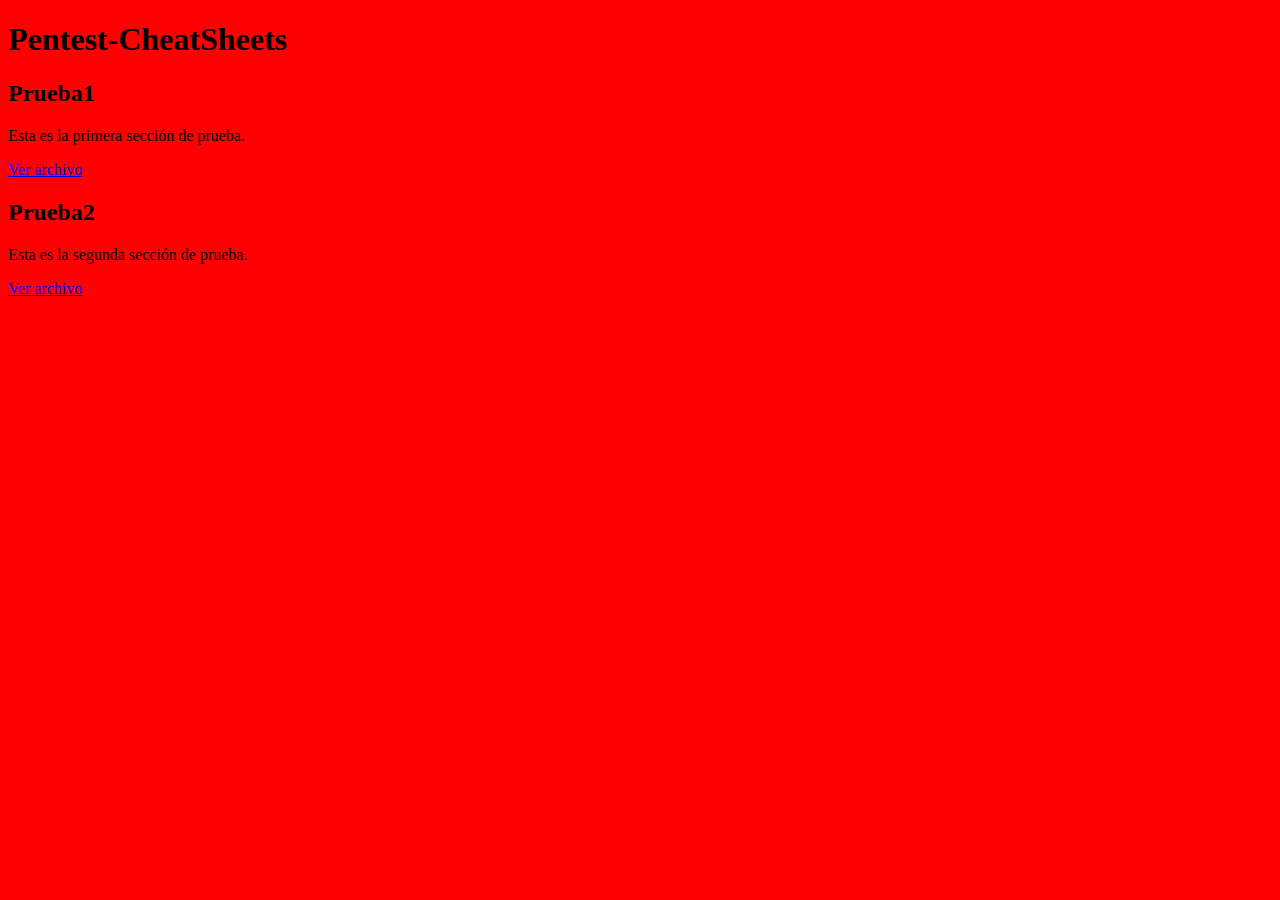
==== index.html @ 5c770466 "initial commit" ====
<!DOCTYPE html>
<html>
  <head>
    <meta charset="utf-8">
    <title>Pentest-CheatSheets</title>
    <link rel="stylesheet" type="text/css" href="index.css">
  </head>
  <body>
    <header>
      <h1>Pentest-CheatSheets</h1>
    </header>
    <section>
      <h2>Prueba1</h2>
      <p>Esta es la primera sección de prueba.</p>
      <a href="prueba1.txt">Ver archivo</a>
    </section>
    <section>
      <h2>Prueba2</h2>
      <p>Esta es la segunda sección de prueba.</p>
      <a href="prueba2.txt">Ver archivo</a>
    </section>
  </body>
</html>
---- index.css ----
body {
  background-color: red;
  color: black;
}
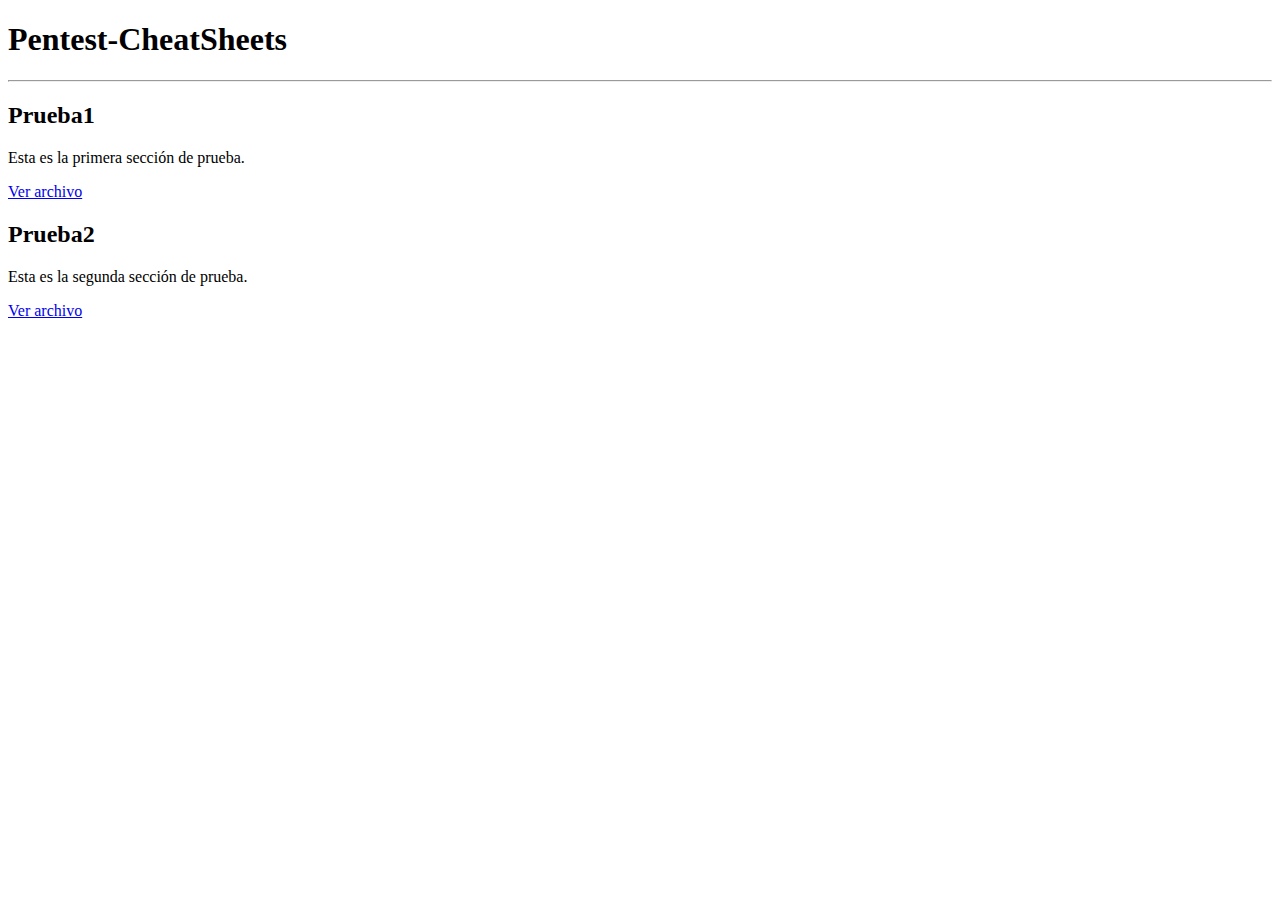
==== commit 6a0f1f14: "Update index.html" ====
--- a/index.html
+++ b/index.html
@@ -1,23 +1,27 @@
 <!DOCTYPE html>
-<html>
+<html lang="es">
   <head>
     <meta charset="utf-8">
     <title>Pentest-CheatSheets</title>
-    <link rel="stylesheet" type="text/css" href="index.css">
+    <link rel="stylesheet" href="https://cdnjs.cloudflare.com/ajax/libs/font-awesome/5.15.3/css/all.min.css" integrity="sha512-WSh3BZtFjKzTxlTu08Jy+iw/Z1g+7OmWruSvGWhVoPmcCJ9+VEm1Bl8Qv4V7F5Fc5g5K5rHe2rI5x5dAzUJ9Kg==" crossorigin="anonymous" referrerpolicy="no-referrer" />
+    <link rel="stylesheet" href="styles.css">
   </head>
   <body>
     <header>
       <h1>Pentest-CheatSheets</h1>
+      <hr>
     </header>
-    <section>
-      <h2>Prueba1</h2>
-      <p>Esta es la primera sección de prueba.</p>
-      <a href="prueba1.txt">Ver archivo</a>
-    </section>
-    <section>
-      <h2>Prueba2</h2>
-      <p>Esta es la segunda sección de prueba.</p>
-      <a href="prueba2.txt">Ver archivo</a>
-    </section>
+    <main>
+      <section>
+        <h2>Prueba1</h2>
+        <p>Esta es la primera sección de prueba.</p>
+        <a href="prueba1.txt"><i class="fas fa-file-alt"></i> Ver archivo</a>
+      </section>
+      <section>
+        <h2>Prueba2</h2>
+        <p>Esta es la segunda sección de prueba.</p>
+        <a href="prueba2.txt"><i class="fas fa-file-alt"></i> Ver archivo</a>
+      </section>
+    </main>
   </body>
-</html>+</html>
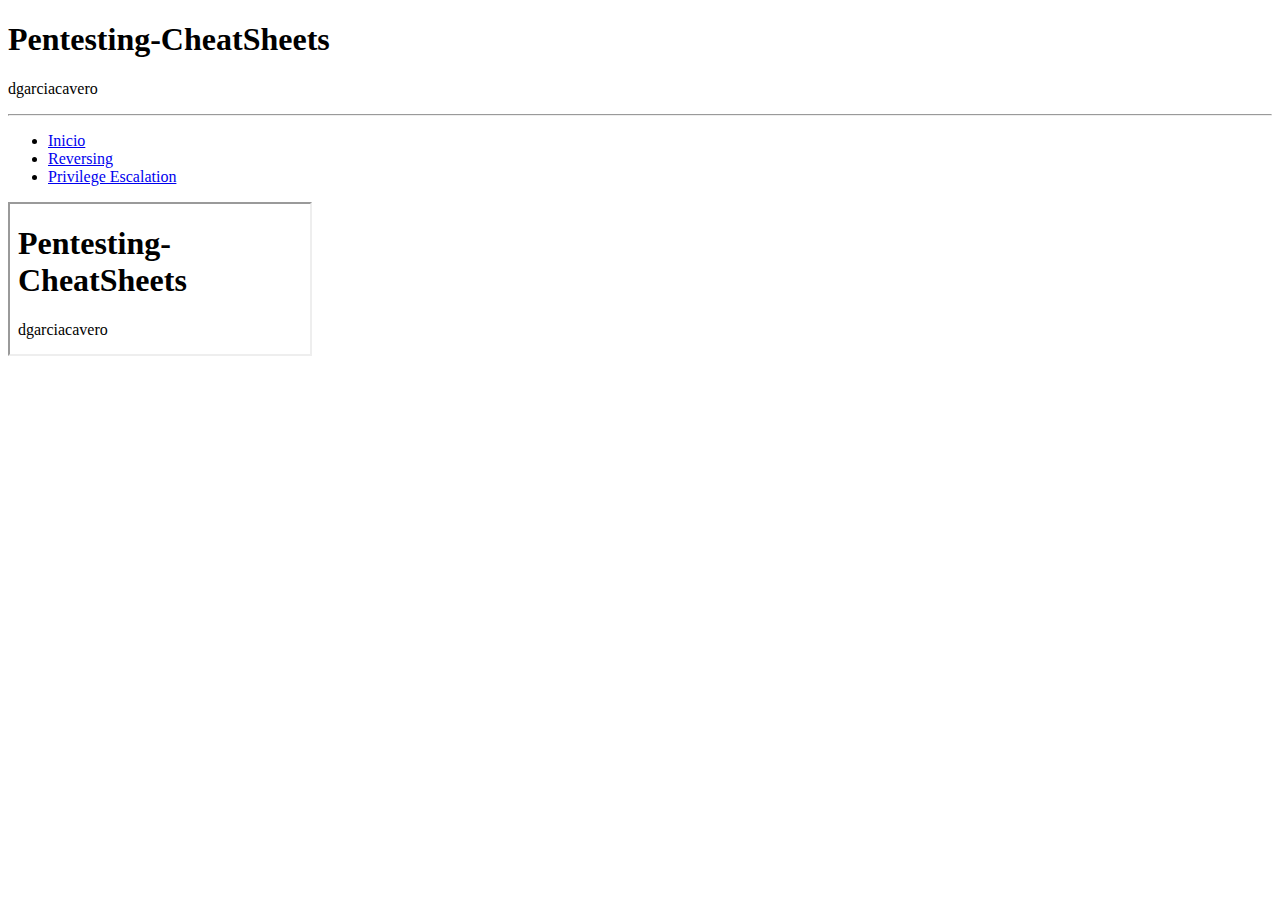
==== commit 4bc16e9d: "Update index.html" ====
--- a/index.html
+++ b/index.html
@@ -2,26 +2,27 @@
 <html lang="es">
   <head>
     <meta charset="utf-8">
-    <title>Pentest-CheatSheets</title>
+    <title>Pentesting-CheatSheets</title>
     <link rel="stylesheet" href="https://cdnjs.cloudflare.com/ajax/libs/font-awesome/5.15.3/css/all.min.css" integrity="sha512-WSh3BZtFjKzTxlTu08Jy+iw/Z1g+7OmWruSvGWhVoPmcCJ9+VEm1Bl8Qv4V7F5Fc5g5K5rHe2rI5x5dAzUJ9Kg==" crossorigin="anonymous" referrerpolicy="no-referrer" />
     <link rel="stylesheet" href="styles.css">
   </head>
   <body>
     <header>
-      <h1>Pentest-CheatSheets</h1>
+      <div>
+        <h1>Pentesting-CheatSheets</h1>
+        <p>dgarciacavero</p>
+      </div>
       <hr>
     </header>
+    <nav>
+      <ul>
+        <li><a href="index.html" target="main-iframe">Inicio</a></li>
+        <li><a href="reversing.html" target="main-iframe">Reversing</a></li>
+        <li><a href="privilege-escalation.html" target="main-iframe">Privilege Escalation</a></li>
+      </ul>
+    </nav>
     <main>
-      <section>
-        <h2>Prueba1</h2>
-        <p>Esta es la primera sección de prueba.</p>
-        <a href="prueba1.txt"><i class="fas fa-file-alt"></i> Ver archivo</a>
-      </section>
-      <section>
-        <h2>Prueba2</h2>
-        <p>Esta es la segunda sección de prueba.</p>
-        <a href="prueba2.txt"><i class="fas fa-file-alt"></i> Ver archivo</a>
-      </section>
+      <iframe src="index.html" name="main-iframe"></iframe>
     </main>
   </body>
 </html>
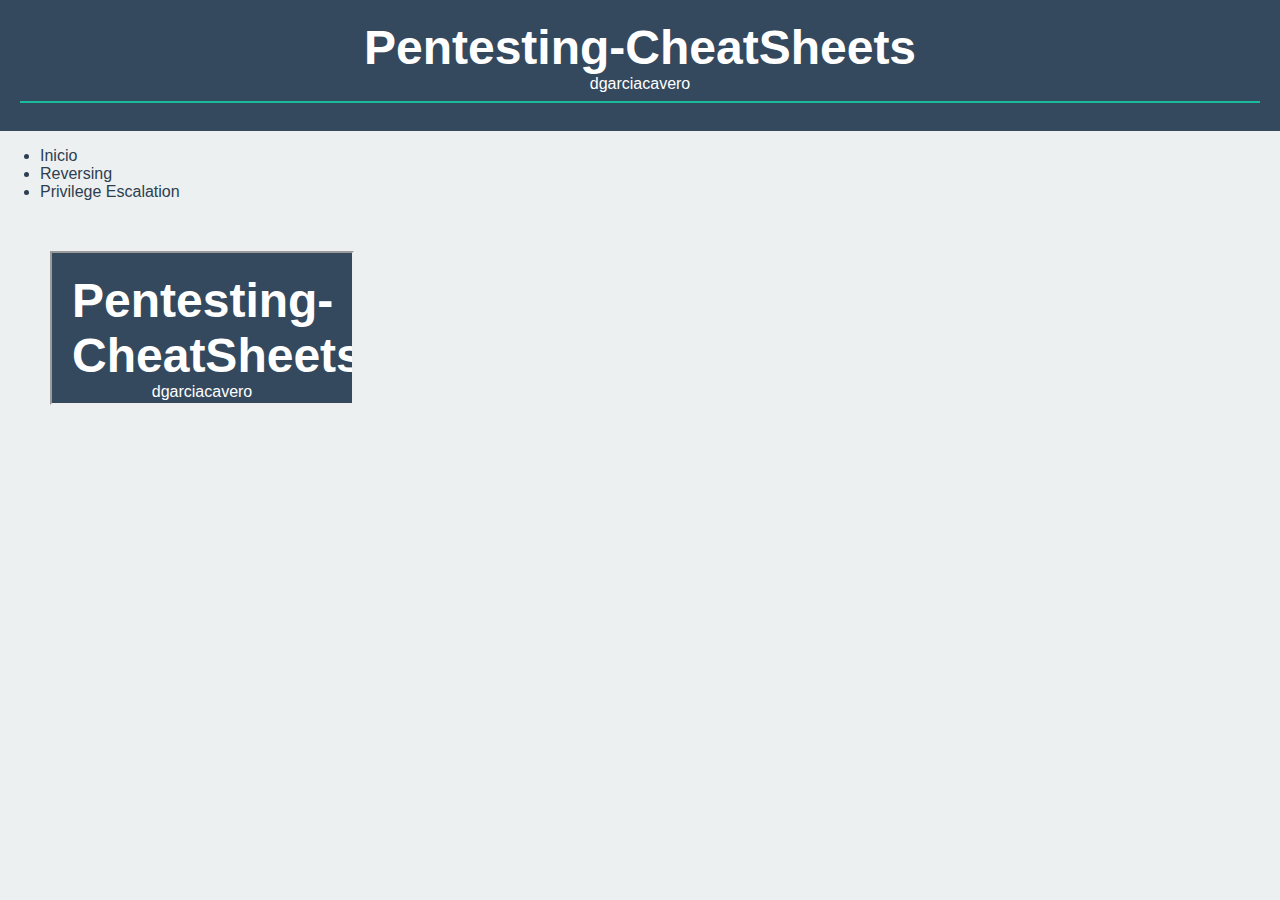
==== commit edbdb32c: "Update index.html" ====
--- a/index.html
+++ b/index.html
@@ -3,8 +3,7 @@
   <head>
     <meta charset="utf-8">
     <title>Pentesting-CheatSheets</title>
-    <link rel="stylesheet" href="https://cdnjs.cloudflare.com/ajax/libs/font-awesome/5.15.3/css/all.min.css" integrity="sha512-WSh3BZtFjKzTxlTu08Jy+iw/Z1g+7OmWruSvGWhVoPmcCJ9+VEm1Bl8Qv4V7F5Fc5g5K5rHe2rI5x5dAzUJ9Kg==" crossorigin="anonymous" referrerpolicy="no-referrer" />
-    <link rel="stylesheet" href="styles.css">
+    <link rel="stylesheet" type="text/css" href="index.css">
   </head>
   <body>
     <header>
--- a/index.css
+++ b/index.css
@@ -0,0 +1,74 @@
+/* Estilos globales */
+* {
+  box-sizing: border-box;
+}
+
+body {
+  margin: 0;
+  padding: 0;
+  font-family: sans-serif;
+  color: #2c3e50;
+  background-color: #ecf0f1;
+}
+
+a {
+  text-decoration: none;
+  color: inherit;
+}
+
+h1, h2, p {
+  margin: 0;
+  padding: 0;
+}
+
+/* Estilos del encabezado */
+header {
+  background-color: #34495e;
+  color: white;
+  padding: 20px;
+  text-align: center;
+}
+
+header h1 {
+  margin: 0;
+  padding: 0;
+  font-size: 48px;
+}
+
+header hr {
+  border: none;
+  height: 2px;
+  background-color: #1abc9c;
+}
+
+/* Estilos de la sección principal */
+main {
+  margin: 50px;
+}
+
+section {
+  margin-bottom: 50px;
+}
+
+section h2 {
+  font-size: 24px;
+  margin-bottom: 10px;
+}
+
+section p {
+  margin-bottom: 20px;
+  font-size: 16px;
+}
+
+section a {
+  display: inline-block;
+  padding: 10px 20px;
+  background-color: #1abc9c;
+  color: white;
+  border-radius: 5px;
+  transition: background-color 0.3s ease;
+}
+
+section a:hover {
+  background-color: #16a085;
+}
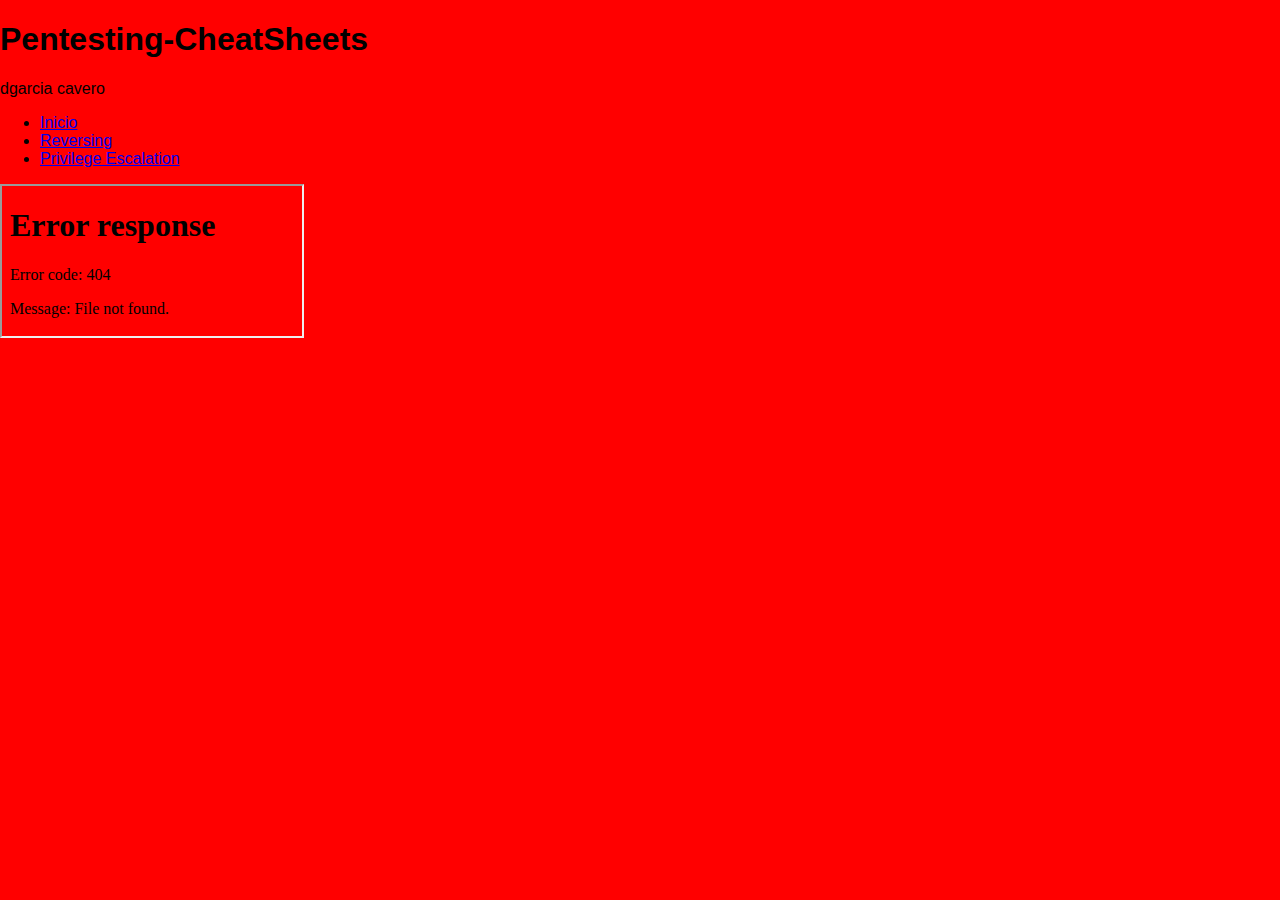
==== commit 5d6c9ff7: "Add files via upload" ====
--- a/index.html
+++ b/index.html
@@ -1,27 +1,25 @@
 <!DOCTYPE html>
-<html lang="es">
-  <head>
-    <meta charset="utf-8">
-    <title>Pentesting-CheatSheets</title>
-    <link rel="stylesheet" type="text/css" href="index.css">
-  </head>
-  <body>
-    <header>
-      <div>
-        <h1>Pentesting-CheatSheets</h1>
-        <p>dgarciacavero</p>
-      </div>
-      <hr>
-    </header>
-    <nav>
+<html>
+<head>
+  <title>Pentesting-CheatSheets</title>
+  <link rel="stylesheet" type="text/css" href="index.css">
+</head>
+<body>
+  <div class="header">
+    <h1 class="title">Pentesting-CheatSheets</h1>
+    <p class="subtitle">dgarcia cavero</p>
+  </div>
+  <div class="container">
+    <div class="sidebar">
       <ul>
-        <li><a href="index.html" target="main-iframe">Inicio</a></li>
-        <li><a href="reversing.html" target="main-iframe">Reversing</a></li>
-        <li><a href="privilege-escalation.html" target="main-iframe">Privilege Escalation</a></li>
+        <li><a href="home.html" target="content">Inicio</a></li>
+        <li><a href="reversing.html" target="content">Reversing</a></li>
+        <li><a href="privilege-escalation.html" target="content">Privilege Escalation</a></li>
       </ul>
-    </nav>
-    <main>
-      <iframe src="index.html" name="main-iframe"></iframe>
-    </main>
-  </body>
+    </div>
+    <div class="content">
+      <iframe name="content" src="home.html"></iframe>
+    </div>
+  </div>
+</body>
 </html>
--- a/index.css
+++ b/index.css
@@ -1,74 +1,57 @@
-/* Estilos globales */
-* {
-  box-sizing: border-box;
+body {
+	background-color: #ff0000;
+	color: #000;
+	font-family: Arial, sans-serif;
+	margin: 0;
+	padding: 0;
 }
 
-body {
-  margin: 0;
-  padding: 0;
-  font-family: sans-serif;
-  color: #2c3e50;
-  background-color: #ecf0f1;
+#title {
+	font-size: 36px;
+	font-weight: bold;
+	margin: 20px;
 }
 
-a {
-  text-decoration: none;
-  color: inherit;
+#subtitle {
+	font-size: 24px;
+	margin-bottom: 30px;
 }
 
-h1, h2, p {
-  margin: 0;
-  padding: 0;
+#menu {
+	background-color: #ddd;
+	height: 100%;
+	left: 0;
+	position: fixed;
+	top: 0;
+	width: 150px;
 }
 
-/* Estilos del encabezado */
-header {
-  background-color: #34495e;
-  color: white;
-  padding: 20px;
-  text-align: center;
+#menu ul {
+	list-style: none;
+	margin: 0;
+	padding: 0;
 }
 
-header h1 {
-  margin: 0;
-  padding: 0;
-  font-size: 48px;
+#menu li {
+	margin: 0;
+	padding: 10px;
 }
 
-header hr {
-  border: none;
-  height: 2px;
-  background-color: #1abc9c;
+#menu li a {
+	color: #000;
+	display: block;
+	text-decoration: none;
 }
 
-/* Estilos de la sección principal */
-main {
-  margin: 50px;
+#menu li.active {
+	background-color: #ccc;
 }
 
-section {
-  margin-bottom: 50px;
+#iframe {
+	border: none;
+	height: 100%;
+	left: 150px;
+	position: absolute;
+	top: 0;
+	width: calc(100% - 150px);
 }
-
-section h2 {
-  font-size: 24px;
-  margin-bottom: 10px;
-}
-
-section p {
-  margin-bottom: 20px;
-  font-size: 16px;
-}
-
-section a {
-  display: inline-block;
-  padding: 10px 20px;
-  background-color: #1abc9c;
-  color: white;
-  border-radius: 5px;
-  transition: background-color 0.3s ease;
-}
-
-section a:hover {
-  background-color: #16a085;
-}
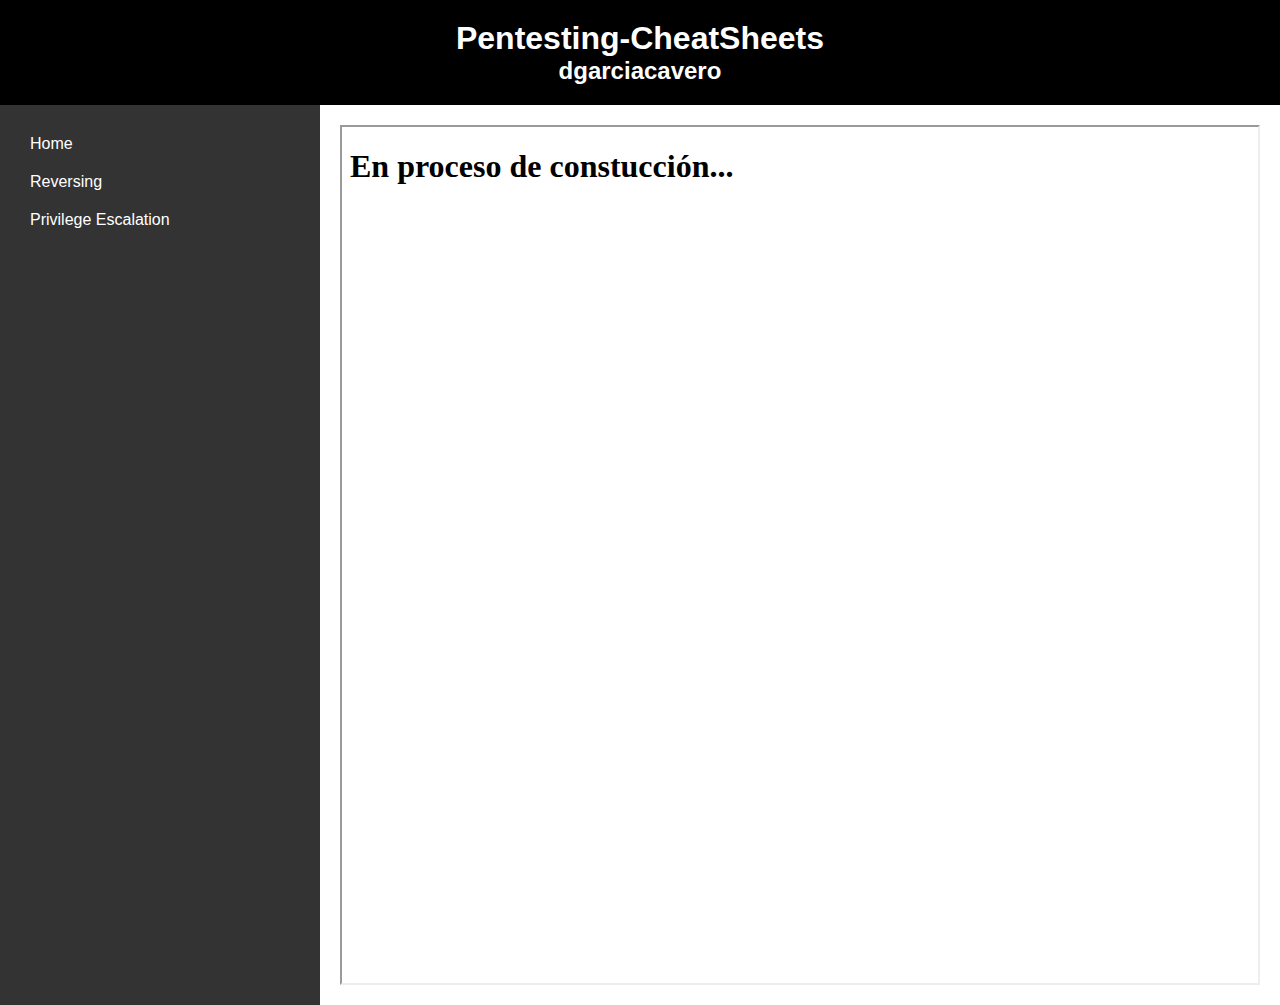
==== commit d5111a7f: "Add files via upload" ====
--- a/index.html
+++ b/index.html
@@ -1,25 +1,28 @@
 <!DOCTYPE html>
 <html>
 <head>
+  <meta charset="utf-8">
   <title>Pentesting-CheatSheets</title>
-  <link rel="stylesheet" type="text/css" href="index.css">
+  <link rel="stylesheet" href="index.css">
 </head>
 <body>
-  <div class="header">
-    <h1 class="title">Pentesting-CheatSheets</h1>
-    <p class="subtitle">dgarcia cavero</p>
+  <header>
+    <h1>Pentesting-CheatSheets</h1>
+    <h2>dgarciacavero</h2>
+  </header>
+
+  <div class="container">
+    <nav>
+      <ul>
+        <li><a href="home.html" target="main">Home</a></li>
+        <li><a href="reversing.html" target="main">Reversing</a></li>
+        <li><a href="#">Privilege Escalation</a></li>
+      </ul>
+    </nav>
+    <main>
+      <iframe src="home.html" name="main" width="100%" height="100%"></iframe>
+    </main>
   </div>
-  <div class="container">
-    <div class="sidebar">
-      <ul>
-        <li><a href="home.html" target="content">Inicio</a></li>
-        <li><a href="reversing.html" target="content">Reversing</a></li>
-        <li><a href="privilege-escalation.html" target="content">Privilege Escalation</a></li>
-      </ul>
-    </div>
-    <div class="content">
-      <iframe name="content" src="home.html"></iframe>
-    </div>
-  </div>
+
 </body>
 </html>
--- a/index.css
+++ b/index.css
@@ -1,57 +1,55 @@
-body {
-	background-color: #ff0000;
-	color: #000;
-	font-family: Arial, sans-serif;
+* {
 	margin: 0;
 	padding: 0;
+	box-sizing: border-box;
 }
 
-#title {
-	font-size: 36px;
-	font-weight: bold;
-	margin: 20px;
+body {
+	background-color: red;
+	color: black;
+	font-family: Arial, sans-serif;
 }
 
-#subtitle {
-	font-size: 24px;
-	margin-bottom: 30px;
+header {
+	background-color: black;
+	color: white;
+	text-align: center;
+	padding: 20px;
+	height: 20%;
 }
 
-#menu {
-	background-color: #ddd;
-	height: 100%;
-	left: 0;
-	position: fixed;
-	top: 0;
-	width: 150px;
+.container {
+	display: flex;
+	flex-direction: row;
+	height: 80%;
 }
 
-#menu ul {
-	list-style: none;
-	margin: 0;
-	padding: 0;
+nav {
+	background-color: #333;
+	height: 100vh;
+	width: 25vw;
 }
 
-#menu li {
-	margin: 0;
-	padding: 10px;
+nav ul {
+	list-style: none;
+	padding: 20px;
 }
 
-#menu li a {
-	color: #000;
+nav li a {
 	display: block;
+	padding: 10px;
+	color: white;
 	text-decoration: none;
 }
 
-#menu li.active {
-	background-color: #ccc;
+nav li a:hover {
+	background-color: #666;
 }
 
-#iframe {
-	border: none;
-	height: 100%;
-	left: 150px;
-	position: absolute;
-	top: 0;
-	width: calc(100% - 150px);
+main {
+	background-color: white;
+	height: 100vh;
+	width: 75vw;
+	padding: 20px;
+	overflow-y: auto;
 }
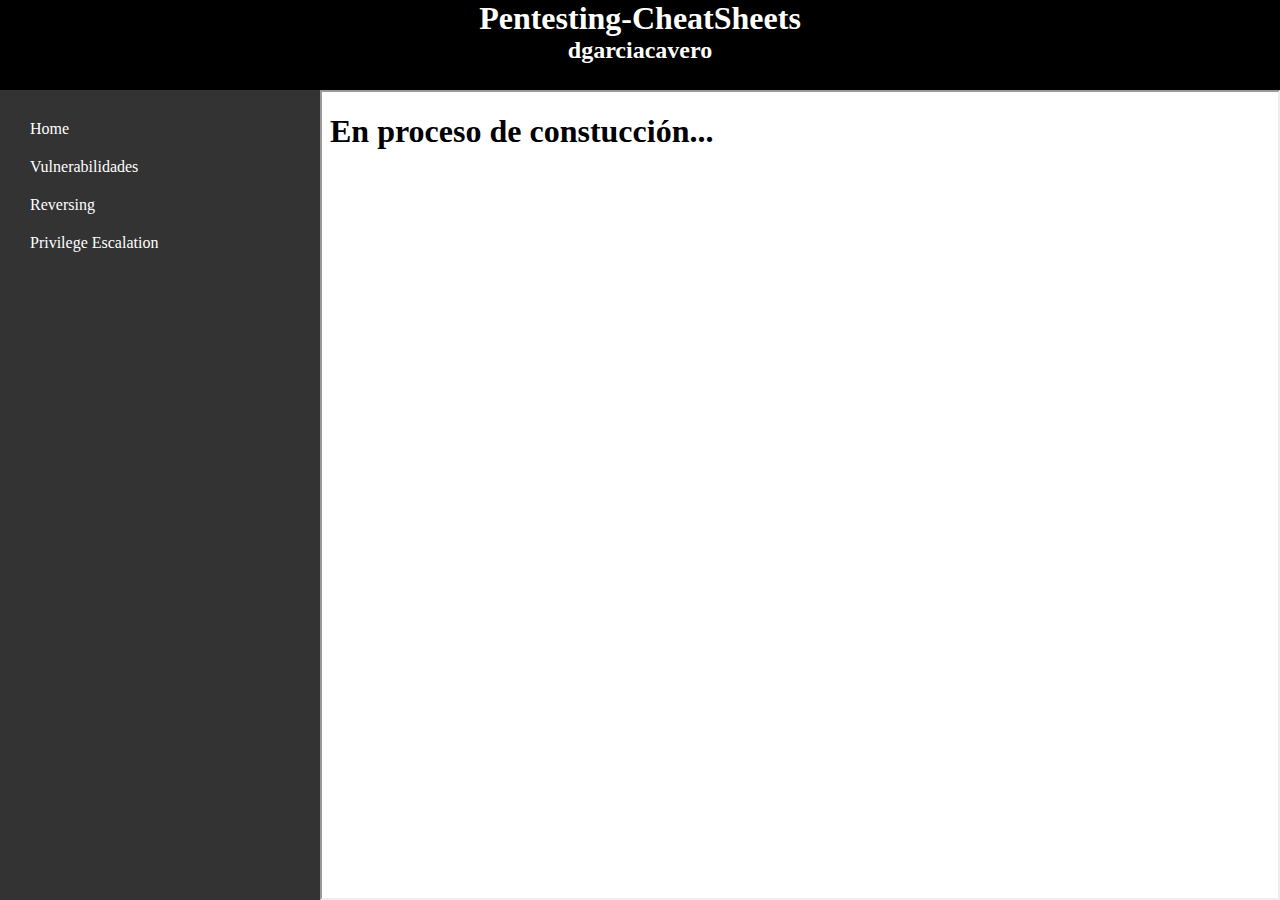
==== commit 524764db: "Add files via upload" ====
--- a/index.html
+++ b/index.html
@@ -3,9 +3,10 @@
 <head>
   <meta charset="utf-8">
   <title>Pentesting-CheatSheets</title>
+  <script src="script.js"></script>
   <link rel="stylesheet" href="index.css">
 </head>
-<body>
+<body onload="mostrarSublista()">
   <header>
     <h1>Pentesting-CheatSheets</h1>
     <h2>dgarciacavero</h2>
@@ -15,6 +16,12 @@
     <nav>
       <ul>
         <li><a href="home.html" target="main">Home</a></li>
+        <li><a href="#" onclick=mostrarSublista()>Vulnerabilidades</a>
+          <ul id="sub-menu1">
+            <li><a href="lfi.html" target="main">LFI</a></li>
+            <li><a href="#">Prueba2</a></li>
+          </ul>
+        </li>
         <li><a href="reversing.html" target="main">Reversing</a></li>
         <li><a href="#">Privilege Escalation</a></li>
       </ul>
--- a/index.css
+++ b/index.css
@@ -4,18 +4,12 @@
 	box-sizing: border-box;
 }
 
-body {
-	background-color: red;
-	color: black;
-	font-family: Arial, sans-serif;
-}
 
 header {
 	background-color: black;
 	color: white;
 	text-align: center;
-	padding: 20px;
-	height: 20%;
+	height: 10vh;
 }
 
 .container {
@@ -24,9 +18,11 @@
 	height: 80%;
 }
 
+
+
 nav {
 	background-color: #333;
-	height: 100vh;
+	height: 90vh;
 	width: 25vw;
 }
 
@@ -48,8 +44,9 @@
 
 main {
 	background-color: white;
-	height: 100vh;
+	height: 90vh;
 	width: 75vw;
-	padding: 20px;
 	overflow-y: auto;
 }
+
+
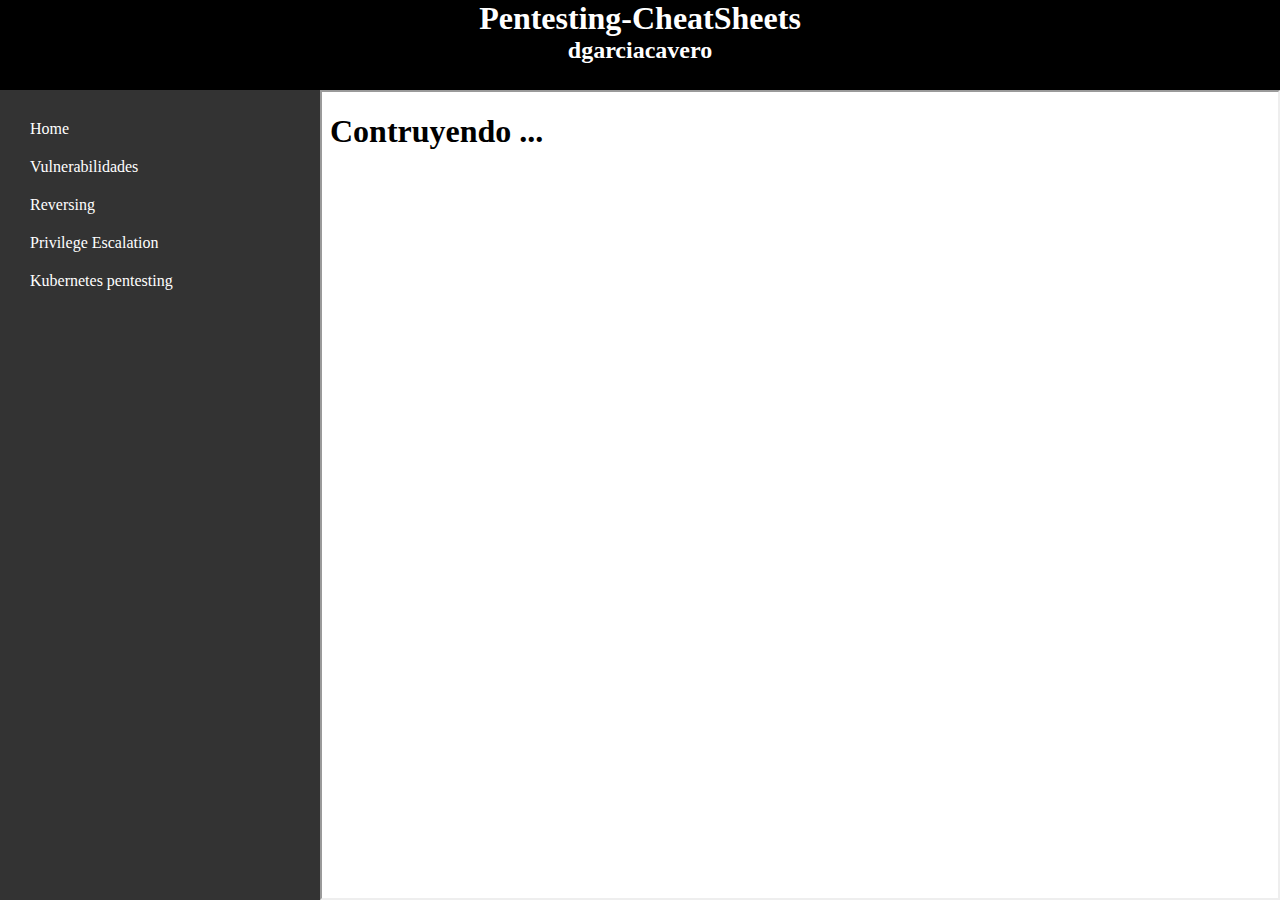
==== commit 9e33bb69: "se añade hasta kubernetes 1" ====
--- a/index.html
+++ b/index.html
@@ -19,11 +19,12 @@
         <li><a href="#" onclick=mostrarSublista()>Vulnerabilidades</a>
           <ul id="sub-menu1">
             <li><a href="lfi.html" target="main">LFI</a></li>
-            <li><a href="#">Prueba2</a></li>
+            <li><a href="ad.html" target="main">Active Directory</a></li>
           </ul>
         </li>
         <li><a href="reversing.html" target="main">Reversing</a></li>
         <li><a href="#">Privilege Escalation</a></li>
+	<li><a href="kubernetes.html" target="main">Kubernetes pentesting</a></li>
       </ul>
     </nav>
     <main>
